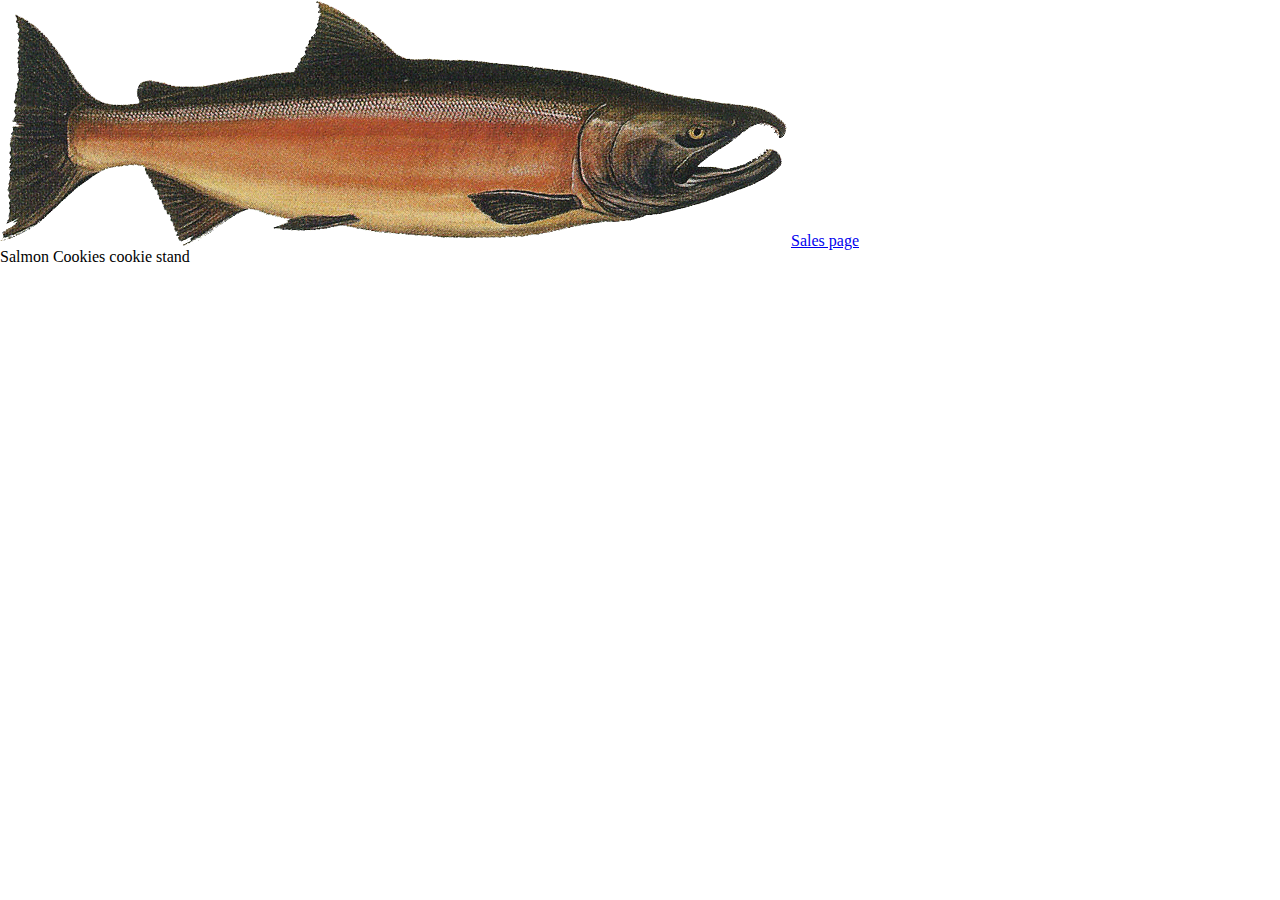
==== index.html @ df388d32 "put things in sales.html" ====
<!DOCTYPE html>
<html>
    <head>
        <link rel="stylesheet" href="css/reset.css">
        <link rel="stylesheet" href="css/style.css">
        <title>Cookie Stand</title>
    </head>
    <body>
        <header>
            <img src="img/salmon.png" alt="Salmon">
            <a href="sales.html">Sales page</a>
        </header>
        <h1> Salmon Cookies cookie stand </h1>
    </body>
</html>
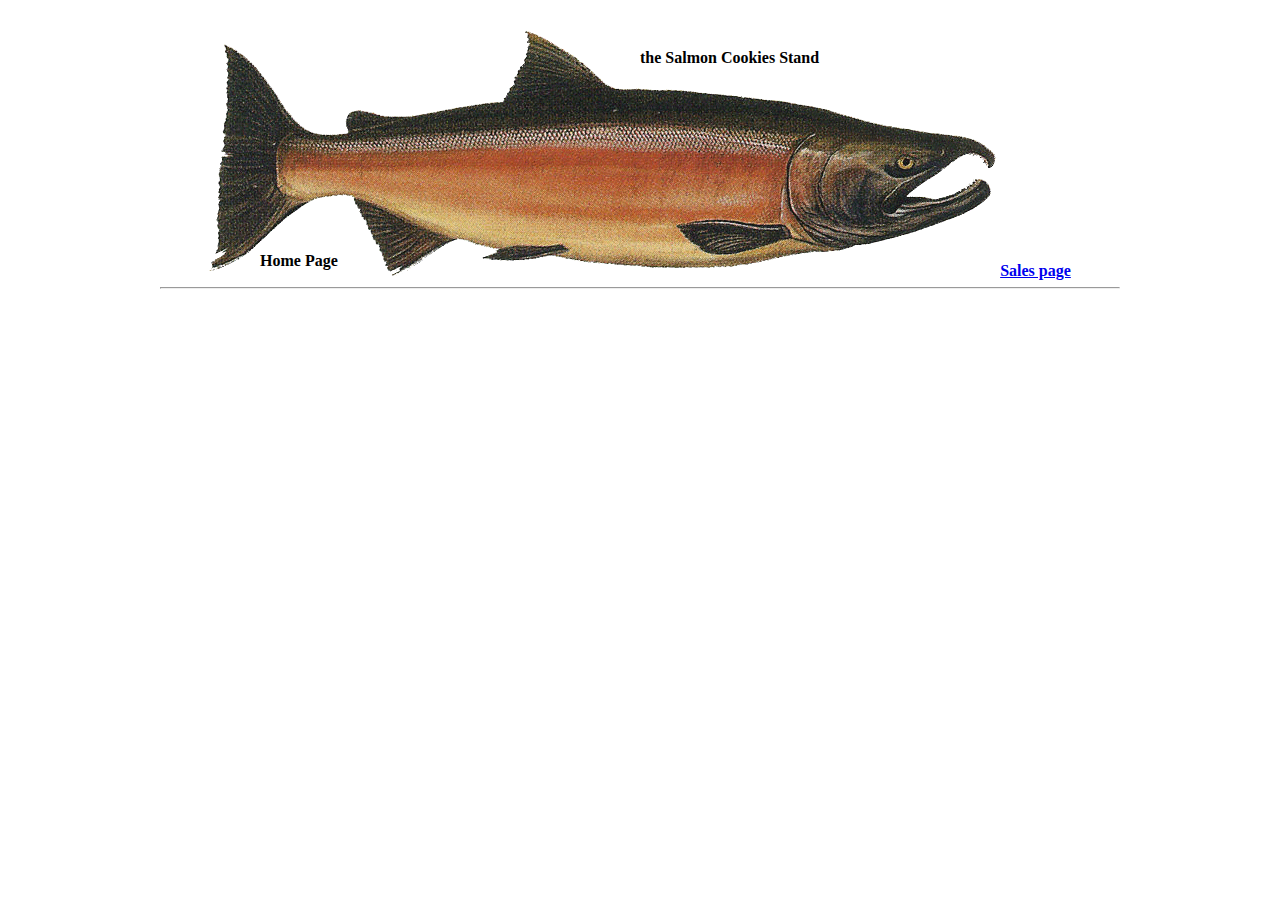
==== commit 2f2cab4f: "centered header and html" ====
--- a/index.html
+++ b/index.html
@@ -3,13 +3,15 @@
     <head>
         <link rel="stylesheet" href="css/reset.css">
         <link rel="stylesheet" href="css/style.css">
-        <title>Cookie Stand</title>
+        <title>Salmon Cookie Stand</title>
     </head>
     <body>
         <header>
+            <h1>the Salmon Cookies Stand</h1>
+            <h2> Home Page </h2>
             <img src="img/salmon.png" alt="Salmon">
             <a href="sales.html">Sales page</a>
+            <hr />
         </header>
-        <h1> Salmon Cookies cookie stand </h1>
     </body>
 </html>--- a/css/style.css
+++ b/css/style.css
@@ -0,0 +1,36 @@
+/* https://www.w3schools.com/howto/howto_css_image_text.asp */
+/* * {
+    border: 1px solid black;
+} */
+
+body {
+    width: 960px;
+    margin: 0 auto;
+	padding: 30px;
+    align-content: center;
+}
+table, th, td {
+    border: 1px solid black;
+    border-spacing: 8px;
+    margin: 5px;
+	padding: 3px;
+    border: 5px;
+  }
+header {
+    font-weight: bold;
+    position: relative;
+    text-align: center;
+}
+header h1 {
+    position: absolute;
+    top: 20px;
+    left: 50%;
+}
+header h2 {
+    position: absolute;
+    bottom: 20px;
+    left: 100px;
+}
+input:invalid {
+    box-shadow: 0 0 0 1px red;
+}
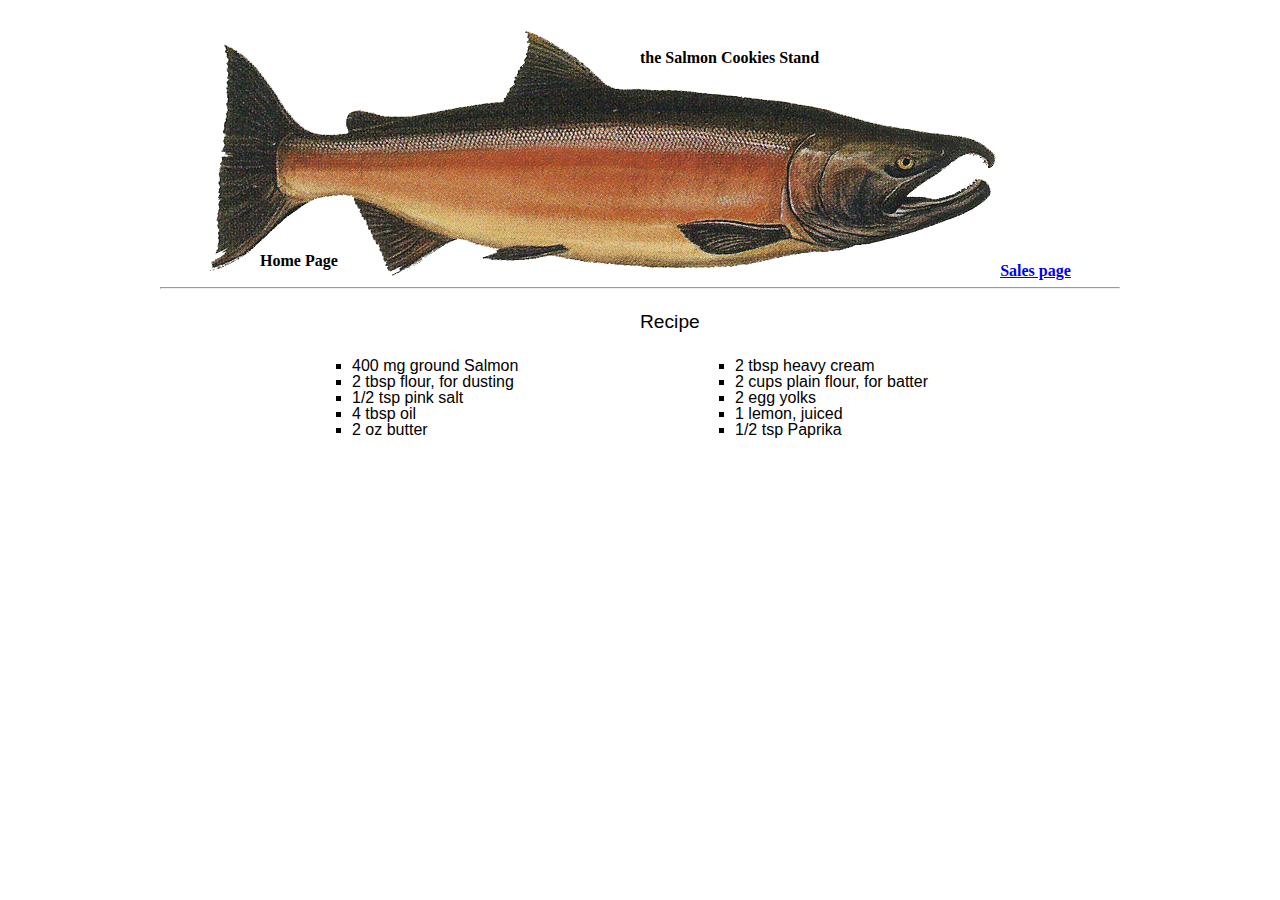
==== commit 1fca6246: "added recipe" ====
--- a/index.html
+++ b/index.html
@@ -13,5 +13,24 @@
             <a href="sales.html">Sales page</a>
             <hr />
         </header>
+        <main>
+            <section id='recipe'>
+                <h2>Recipe</h2>
+                <ul id='checkLeft'>
+                    <li>400 mg ground Salmon</li>
+                    <li>2 tbsp flour, for dusting</li>
+                    <li>1/2 tsp pink salt</li>
+                    <li>4 tbsp oil</li>
+                    <li>2 oz butter</li>
+                </ul>
+                <ul id='checkRight'>
+                    <li>2 tbsp heavy cream</li>
+                    <li>2 cups plain flour, for batter</li>
+                    <li>2 egg yolks</li>
+                    <li>1 lemon, juiced</li>
+                    <li>1/2 tsp Paprika</li>
+                </ul>
+            </section>
+        </main>
     </body>
 </html>--- a/css/style.css
+++ b/css/style.css
@@ -34,3 +34,32 @@
 input:invalid {
     box-shadow: 0 0 0 1px red;
 }
+#recipe {
+    background-image: url('img/list-bg.png');
+    /* background-color: ivory; */
+    width: 960px;
+    height: 305px; 
+    background-position: center;
+    background-repeat: no-repeat;
+    background-size: cover;
+    position: relative;
+    font-family: 'Gill Sans', 'Gill Sans MT', Calibri, 'Trebuchet MS', sans-serif;
+}
+#recipe h2 {
+    position: absolute;
+    top: 5%;
+    left: 50%;
+    font-size: larger;
+}
+#checkLeft {
+    top: 20%;
+    left: 20%;
+    position: absolute;
+    list-style-type: square;
+}
+#checkRight {
+    top: 20%;
+    right: 20%;
+    position: absolute;
+    list-style-type: square;
+}
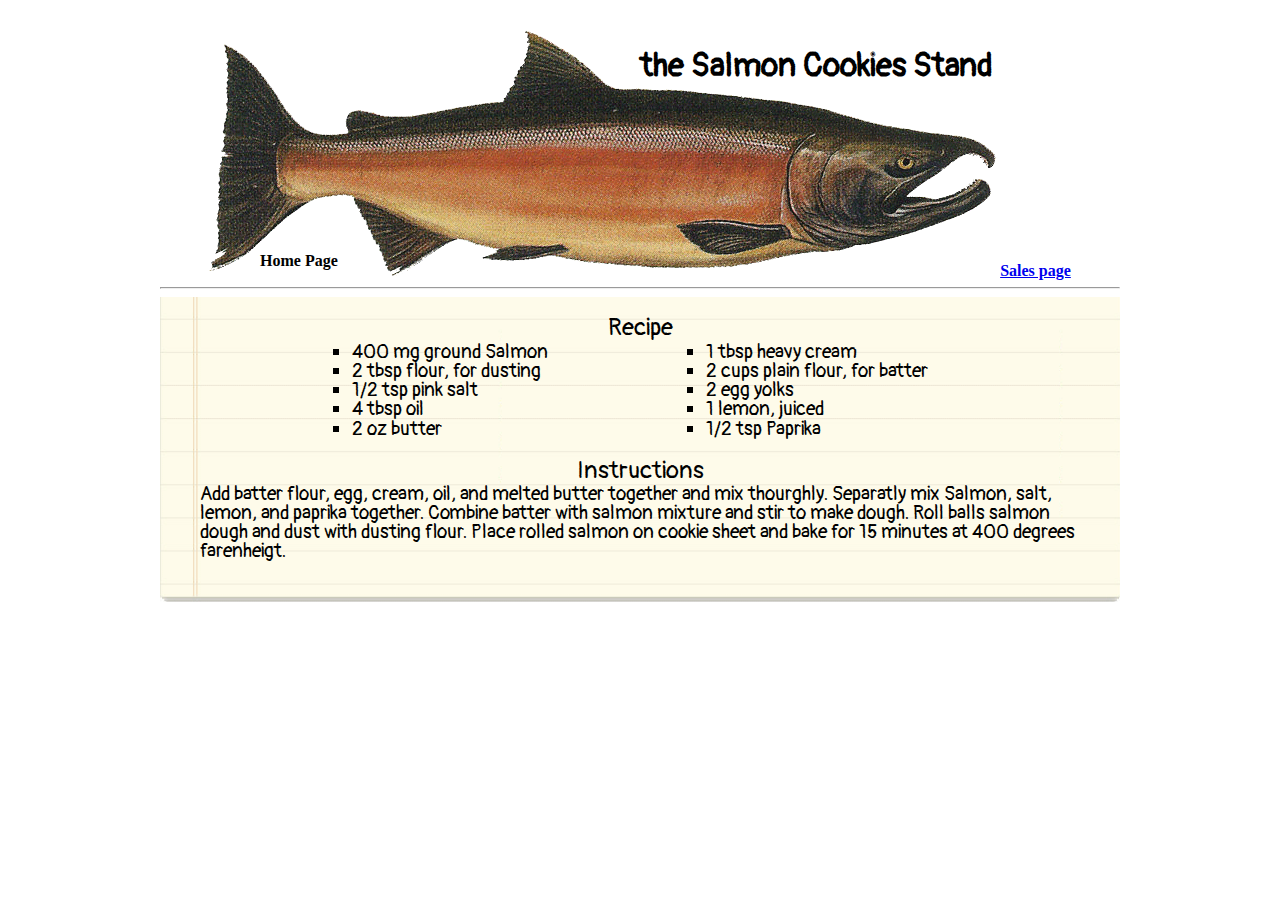
==== commit f26dc094: "added instructions" ====
--- a/index.html
+++ b/index.html
@@ -4,6 +4,7 @@
         <link rel="stylesheet" href="css/reset.css">
         <link rel="stylesheet" href="css/style.css">
         <title>Salmon Cookie Stand</title>
+        <link href="https://fonts.googleapis.com/css?family=Pangolin&display=swap" rel="stylesheet">
     </head>
     <body>
         <header>
@@ -24,12 +25,14 @@
                     <li>2 oz butter</li>
                 </ul>
                 <ul id='checkRight'>
-                    <li>2 tbsp heavy cream</li>
+                    <li>1 tbsp heavy cream</li>
                     <li>2 cups plain flour, for batter</li>
                     <li>2 egg yolks</li>
                     <li>1 lemon, juiced</li>
                     <li>1/2 tsp Paprika</li>
                 </ul>
+                <h3>Instructions</h3>
+                <p> Add batter flour, egg, cream, oil, and melted butter together and mix thourghly. Separatly mix Salmon, salt, lemon, and paprika together. Combine batter with salmon mixture and stir to make dough. Roll balls salmon dough and dust with dusting flour.  Place rolled salmon on cookie sheet and bake for 15 minutes at 400 degrees farenheigt.</p>
             </section>
         </main>
     </body>
--- a/css/style.css
+++ b/css/style.css
@@ -25,6 +25,8 @@
     position: absolute;
     top: 20px;
     left: 50%;
+    font-family: 'Pangolin', cursive;
+    font-size: xx-large;
 }
 header h2 {
     position: absolute;
@@ -35,7 +37,7 @@
     box-shadow: 0 0 0 1px red;
 }
 #recipe {
-    background-image: url('img/list-bg.png');
+    background-image: url("/img/list-bg.png");
     /* background-color: ivory; */
     width: 960px;
     height: 305px; 
@@ -43,23 +45,37 @@
     background-repeat: no-repeat;
     background-size: cover;
     position: relative;
-    font-family: 'Gill Sans', 'Gill Sans MT', Calibri, 'Trebuchet MS', sans-serif;
+    font-family: 'Pangolin', cursive;
+    font-size: larger;
 }
 #recipe h2 {
     position: absolute;
-    top: 5%;
+    top: 10%;
     left: 50%;
-    font-size: larger;
+    font-size: x-large;
+    transform: translate(-50%, -50%);
 }
 #checkLeft {
-    top: 20%;
+    top: 15%;
     left: 20%;
     position: absolute;
     list-style-type: square;
 }
 #checkRight {
-    top: 20%;
+    top: 15%;
     right: 20%;
     position: absolute;
     list-style-type: square;
 }
+#recipe h3 {
+    bottom: 35%;
+    left: 50%;
+    position: absolute;
+    font-size: x-large;
+    transform: translate(-50%, -50%);
+}
+#recipe p {
+    bottom: 10%;
+    padding: 10px 40px 10px 40px;
+    position: absolute;
+}
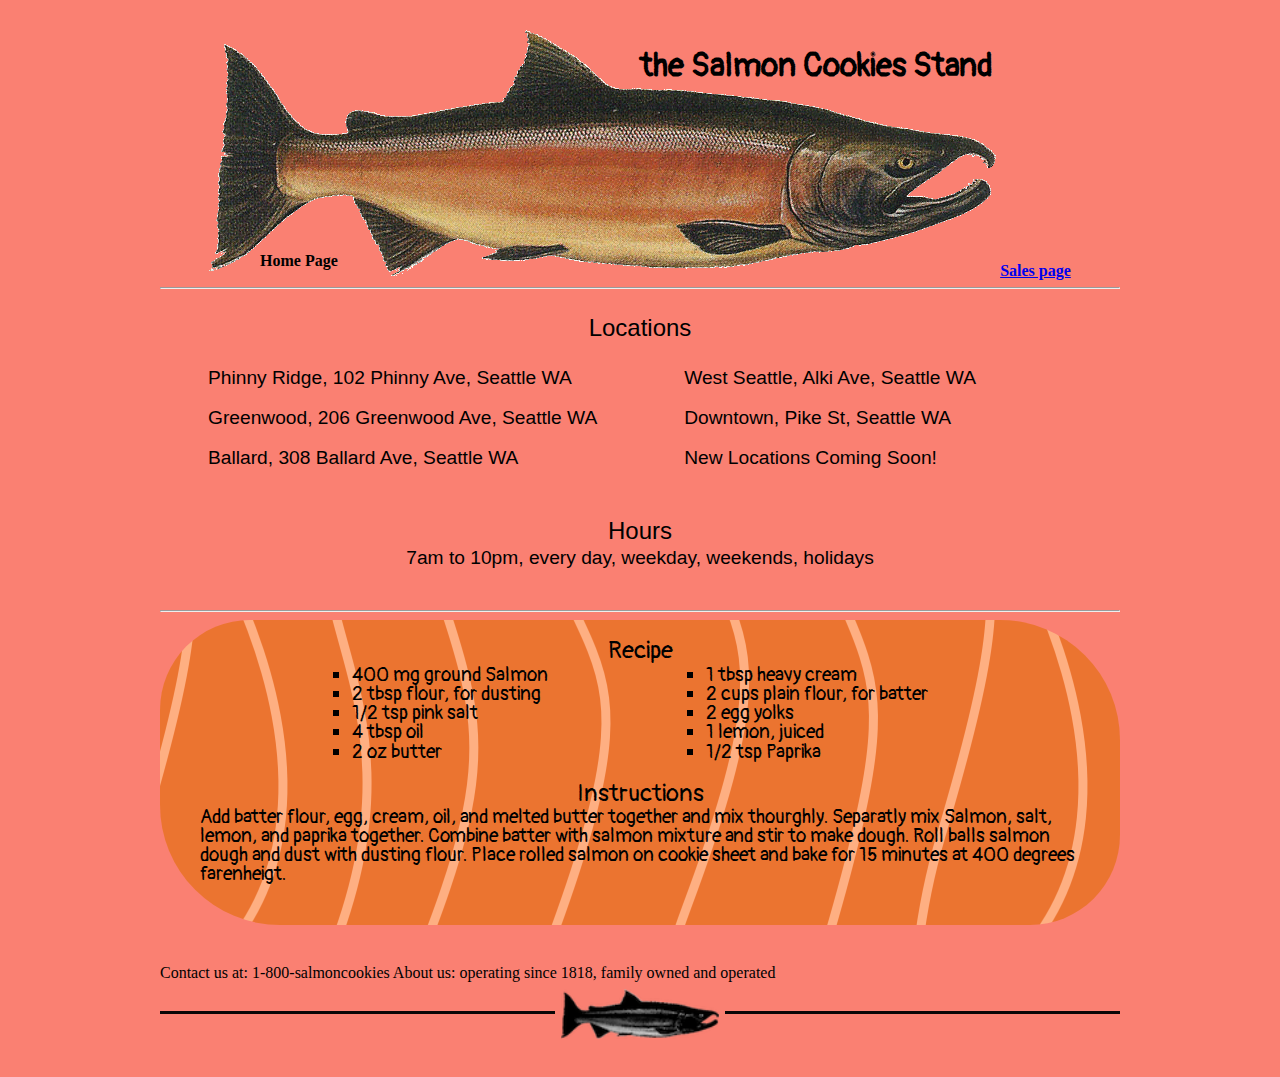
==== commit 93ec270e: "added address and location, styled pages" ====
--- a/index.html
+++ b/index.html
@@ -15,6 +15,24 @@
             <hr />
         </header>
         <main>
+            <section id='address'>
+                <h2>Locations</h2>
+                <ul id='addLeft'>
+                    <li>Phinny Ridge, 102 Phinny Ave, Seattle WA</li>
+                    <li>Greenwood, 206 Greenwood Ave, Seattle WA</li>
+                    <li>Ballard, 308 Ballard Ave, Seattle WA</li>
+                </ul>
+                <ul id='addRight'>
+                    <li>West Seattle, Alki Ave, Seattle WA</li>
+                    <li>Downtown, Pike St, Seattle WA</li>
+                    <li>New Locations Coming Soon!</li>
+                </ul>
+                <section id='hours'>
+                    <h2>Hours</h2>
+                    <p>7am to 10pm, every day, weekday, weekends, holidays</p>
+                </section>
+            </section>
+            <hr />
             <section id='recipe'>
                 <h2>Recipe</h2>
                 <ul id='checkLeft'>
@@ -35,5 +53,9 @@
                 <p> Add batter flour, egg, cream, oil, and melted butter together and mix thourghly. Separatly mix Salmon, salt, lemon, and paprika together. Combine batter with salmon mixture and stir to make dough. Roll balls salmon dough and dust with dusting flour.  Place rolled salmon on cookie sheet and bake for 15 minutes at 400 degrees farenheigt.</p>
             </section>
         </main>
+        <footer>
+            <p>Contact us at: 1-800-salmoncookies    About us: operating since 1818, family owned and operated</p>
+            <hr />
+        </footer>
     </body>
 </html>--- a/css/style.css
+++ b/css/style.css
@@ -1,21 +1,15 @@
-/* https://www.w3schools.com/howto/howto_css_image_text.asp */
-/* * {
-    border: 1px solid black;
-} */
+/* Text over image: https://www.w3schools.com/howto/howto_css_image_text.asp */
+/* Image on hr:  https://stackoverflow.com/questions/35610251/style-hr-with-image for hr styling */
+/* salmon background from https://dribbble.com/shots/2445408-Salmon */
 
+/* General styling */
 body {
     width: 960px;
     margin: 0 auto;
 	padding: 30px;
     align-content: center;
+    background-color: salmon;
 }
-table, th, td {
-    border: 1px solid black;
-    border-spacing: 8px;
-    margin: 5px;
-	padding: 3px;
-    border: 5px;
-  }
 header {
     font-weight: bold;
     position: relative;
@@ -33,20 +27,85 @@
     bottom: 20px;
     left: 100px;
 }
-input:invalid {
-    box-shadow: 0 0 0 1px red;
+footer {
+    margin-top: 40px;
+}
+footer hr {
+    background: url('/img/salmon-icon.png') no-repeat top center;
+    background-size: contain;
+    content: normal;
+    display: block;
+    position: relative;
+    height: 50px;
+    border: 0;
+    position: relative;
+    color: black;
+}
+footer hr:before,hr:after {
+    content: '';
+    display: block;
+    position: absolute;
+    background: #0a0606;
+    height: 3px;
+    top: 22px;
+}
+footer hr:before {
+    left: 0;
+    right: 50%;
+    margin-right: 85px;
+}
+footer hr:after {
+    right: 0;
+    left: 50%;
+    margin-left: 85px;
+}
+/* index.html specific styling */
+#address {
+    width: 960px;
+    height: 305px; 
+    position: relative;
+    font-family: Arial, Helvetica, sans-serif;
+    font-size: larger;
+}
+#address h2 {
+    position: absolute;
+    top: 10%;
+    left: 50%;
+    font-size: x-large;
+    transform: translate(-50%, -50%);
+}
+#addLeft,#addRight {
+    top: 20%;
+    position: absolute;
+    line-height: 40px;
+}
+#addLeft {
+    left: 5%;
+}
+#addRight {
+    right: 15%;
+}
+#hours {
+    position: absolute;
+    bottom: 5%;
+    left: 50%;
+    transform: translate(-50%, -50%);
+}
+#hours p {
+    margin-top: 20px;
 }
 #recipe {
-    background-image: url("/img/list-bg.png");
-    /* background-color: ivory; */
+    background-image: url("/img/salmon-pattern.png");
+    background-blend-mode: soft-light;
     width: 960px;
     height: 305px; 
     background-position: center;
-    background-repeat: no-repeat;
-    background-size: cover;
+    background-repeat: repeat;
+    background-size: auto;
     position: relative;
     font-family: 'Pangolin', cursive;
     font-size: larger;
+    border-radius: 90px 120px;
 }
 #recipe h2 {
     position: absolute;
@@ -79,3 +138,33 @@
     padding: 10px 40px 10px 40px;
     position: absolute;
 }
+/* sales.html specific styling */
+#tableElement {
+    margin-left: auto;
+    margin-right: auto;
+}
+table, th, td {
+    border: 1px solid black;
+    border-spacing: 8px;
+    margin: 5px;
+	padding: 3px;
+    border: 5px;
+}
+table tr:first-child {
+    border-collapse: collapse;
+    border: solid thin;
+}
+table tr:last-child {
+    border-collapse: collapse;
+    border: solid thin;
+}
+table tr:nth-child(odd) {
+    background-color: darksalmon;
+}
+#user-form {
+    line-height: 30px;
+}
+input:invalid {
+    box-shadow: 0 0 0 1px red;
+}
+
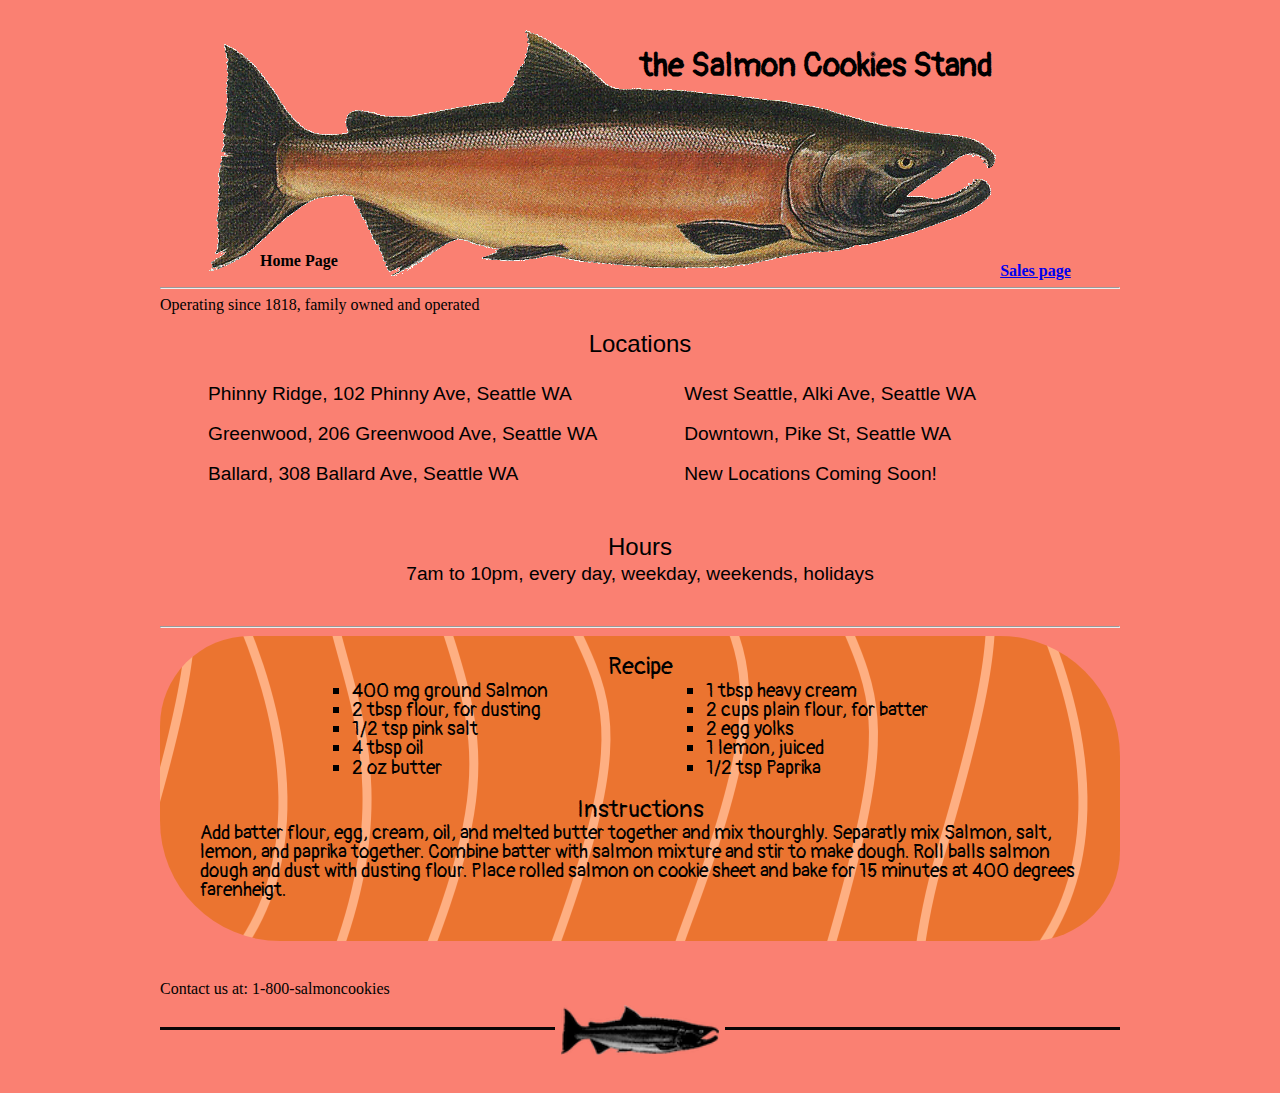
==== commit 5ad4f5c1: "some extra formating" ====
--- a/index.html
+++ b/index.html
@@ -9,12 +9,13 @@
     <body>
         <header>
             <h1>the Salmon Cookies Stand</h1>
-            <h2> Home Page </h2>
-            <img src="img/salmon.png" alt="Salmon">
+            <h2>Home Page</h2>
+            <img src="/img/salmon.png" alt="Salmon">
             <a href="sales.html">Sales page</a>
             <hr />
         </header>
         <main>
+            <p>Operating since 1818, family owned and operated</p>
             <section id='address'>
                 <h2>Locations</h2>
                 <ul id='addLeft'>
@@ -54,7 +55,7 @@
             </section>
         </main>
         <footer>
-            <p>Contact us at: 1-800-salmoncookies    About us: operating since 1818, family owned and operated</p>
+            <p>Contact us at: 1-800-salmoncookies</p>
             <hr />
         </footer>
     </body>
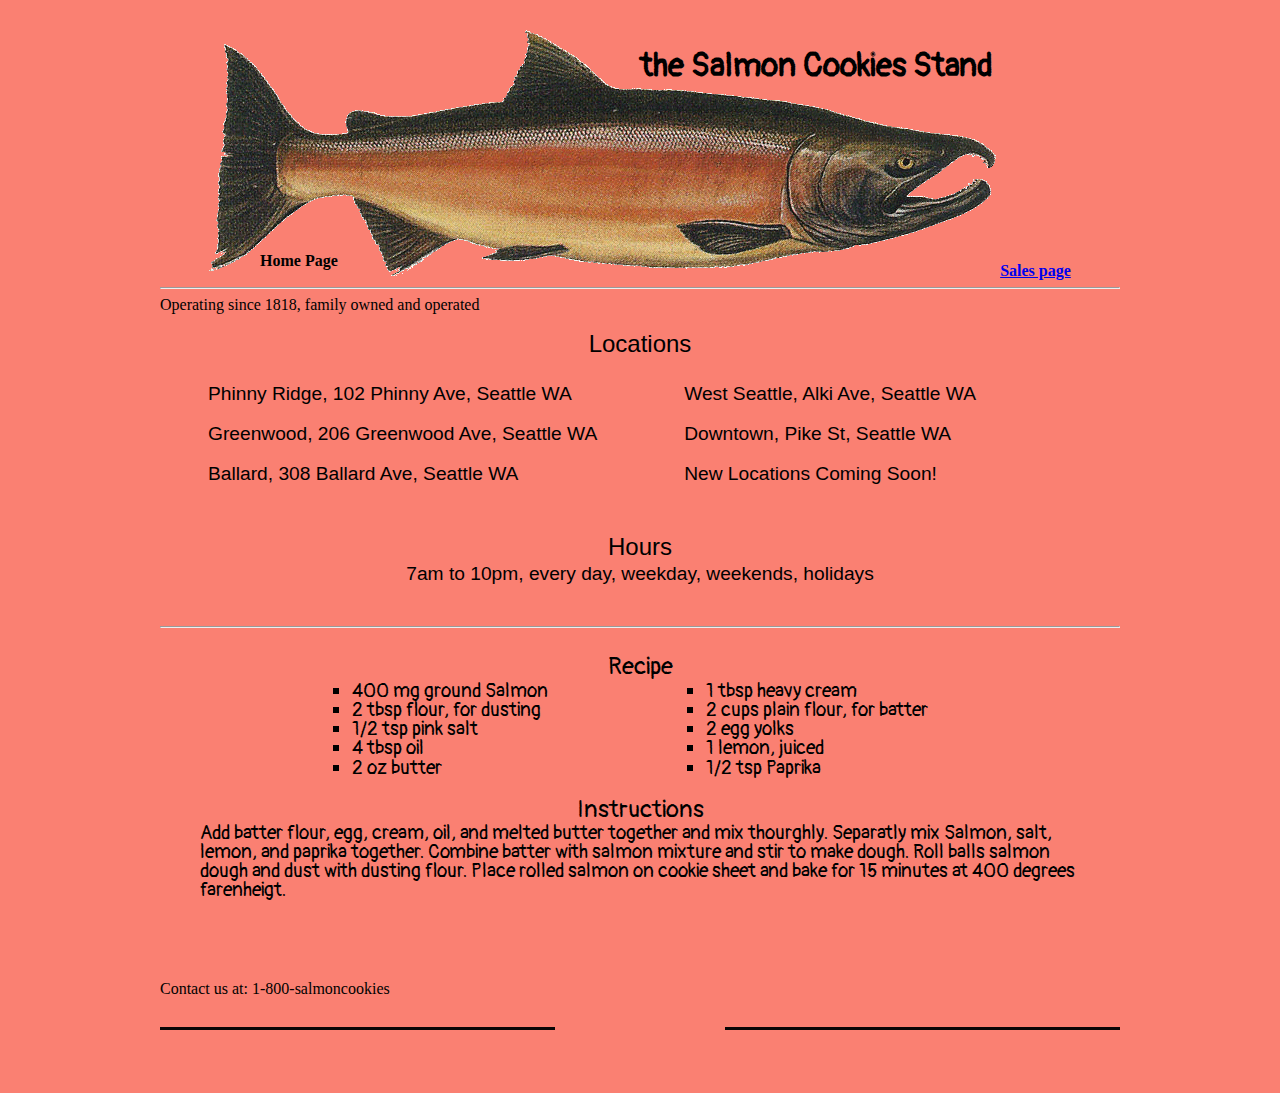
==== commit d7700b6f: "removed 1st / in img path" ====
--- a/index.html
+++ b/index.html
@@ -10,7 +10,7 @@
         <header>
             <h1>the Salmon Cookies Stand</h1>
             <h2>Home Page</h2>
-            <img src="/img/salmon.png" alt="Salmon">
+            <img src="img/salmon.png" alt="Salmon">
             <a href="sales.html">Sales page</a>
             <hr />
         </header>
--- a/css/style.css
+++ b/css/style.css
@@ -31,7 +31,7 @@
     margin-top: 40px;
 }
 footer hr {
-    background: url('/img/salmon-icon.png') no-repeat top center;
+    background: url('img/salmon-icon.png') no-repeat top center;
     background-size: contain;
     content: normal;
     display: block;
@@ -95,7 +95,7 @@
     margin-top: 20px;
 }
 #recipe {
-    background-image: url("/img/salmon-pattern.png");
+    background-image: url("img/salmon-pattern.png");
     background-blend-mode: soft-light;
     width: 960px;
     height: 305px; 
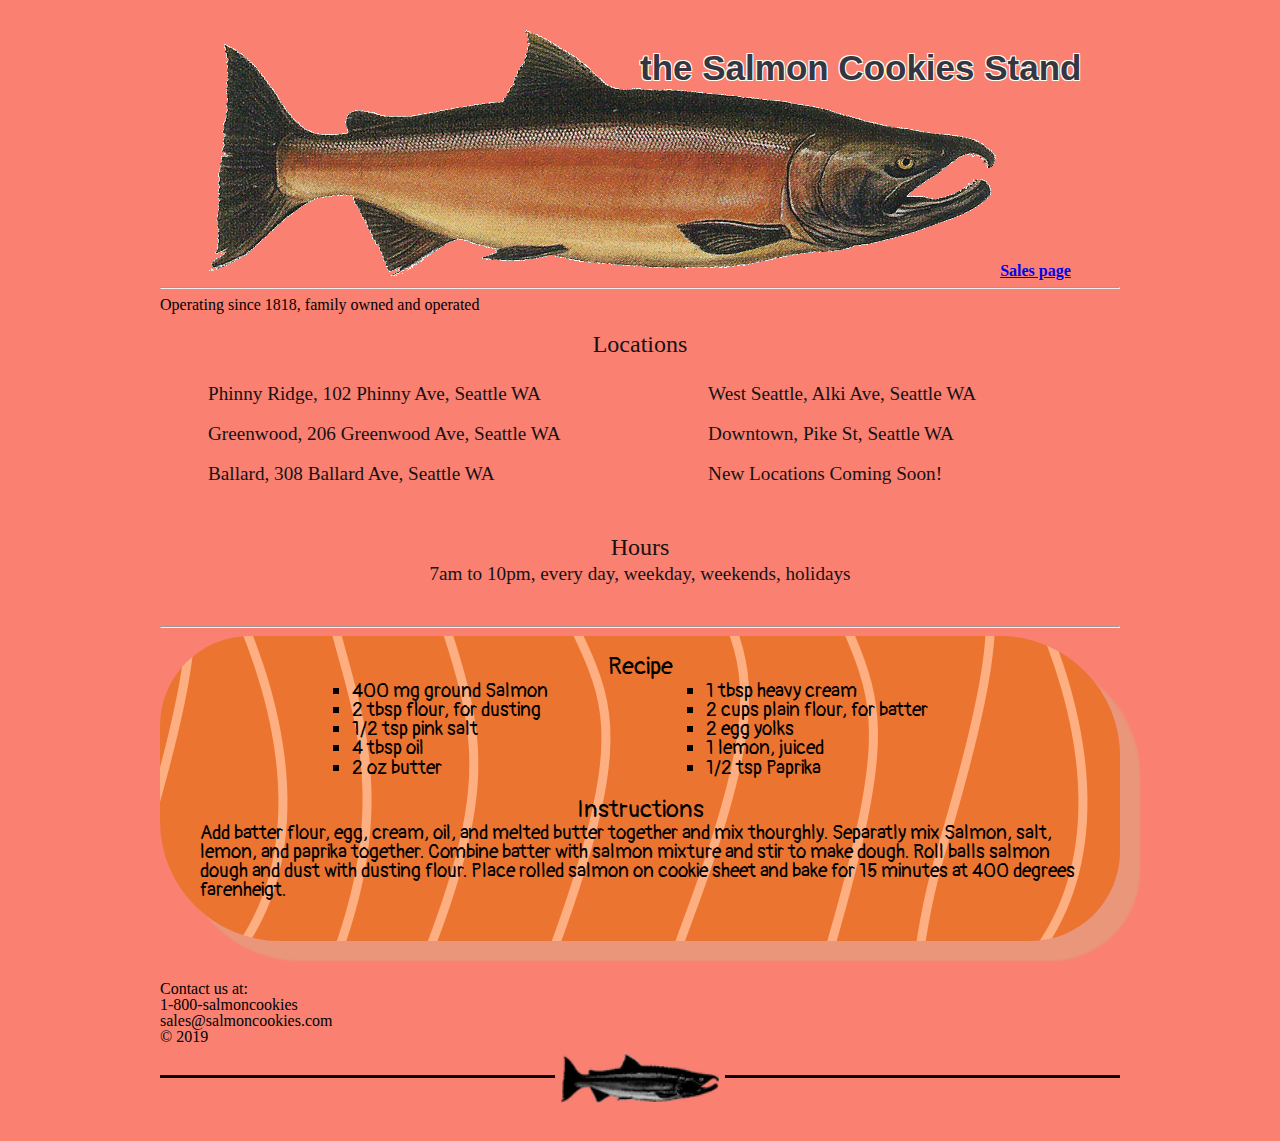
==== commit b31d3ac8: "refactored JS" ====
--- a/index.html
+++ b/index.html
@@ -9,7 +9,6 @@
     <body>
         <header>
             <h1>the Salmon Cookies Stand</h1>
-            <h2>Home Page</h2>
             <img src="img/salmon.png" alt="Salmon">
             <a href="sales.html">Sales page</a>
             <hr />
@@ -55,7 +54,10 @@
             </section>
         </main>
         <footer>
-            <p>Contact us at: 1-800-salmoncookies</p>
+            <p>Contact us at:</p>
+            <p>1-800-salmoncookies</p>
+            <p>sales@salmoncookies.com</p>
+            &copy; 2019 
             <hr />
         </footer>
     </body>
--- a/css/style.css
+++ b/css/style.css
@@ -1,13 +1,16 @@
 /* Text over image: https://www.w3schools.com/howto/howto_css_image_text.asp */
 /* Image on hr:  https://stackoverflow.com/questions/35610251/style-hr-with-image for hr styling */
 /* salmon background from https://dribbble.com/shots/2445408-Salmon */
+/* text outline and shadow https://wpshout.com/quick-guides/create-text-outline-css/ */
 
 /* General styling */
+* {
+    font-family: Georgia, 'Times New Roman', Times, serif;
+}
 body {
     width: 960px;
     margin: 0 auto;
 	padding: 30px;
-    align-content: center;
     background-color: salmon;
 }
 header {
@@ -20,18 +23,21 @@
     top: 20px;
     left: 50%;
     font-family: 'Pangolin', cursive;
-    font-size: xx-large;
-}
-header h2 {
-    position: absolute;
-    bottom: 20px;
-    left: 100px;
+    color: #353643;
+    font-family: Impact, Haettenschweiler, 'Arial Narrow Bold', sans-serif;
+    /* font-weight: 900; */
+    font-size: 35px;
+    text-shadow:
+		-1px -1px 0 ivory,
+		1px -1px 0 ivory,
+		-1px 1px 0 ivory,
+		1px 1px 0 ivory;
 }
 footer {
     margin-top: 40px;
 }
 footer hr {
-    background: url('img/salmon-icon.png') no-repeat top center;
+    background: url('/img/sal-icon.png') no-repeat top center;
     background-size: contain;
     content: normal;
     display: block;
@@ -39,7 +45,7 @@
     height: 50px;
     border: 0;
     position: relative;
-    color: black;
+    color: #0a0606;
 }
 footer hr:before,hr:after {
     content: '';
@@ -64,8 +70,8 @@
     width: 960px;
     height: 305px; 
     position: relative;
-    font-family: Arial, Helvetica, sans-serif;
     font-size: larger;
+    color: rgb(21, 18, 19)
 }
 #address h2 {
     position: absolute;
@@ -95,7 +101,7 @@
     margin-top: 20px;
 }
 #recipe {
-    background-image: url("img/salmon-pattern.png");
+    background-image: url("/img/sal-patt.png");
     background-blend-mode: soft-light;
     width: 960px;
     height: 305px; 
@@ -106,6 +112,7 @@
     font-family: 'Pangolin', cursive;
     font-size: larger;
     border-radius: 90px 120px;
+    box-shadow: 20px 20px 2px darksalmon;
 }
 #recipe h2 {
     position: absolute;
@@ -140,14 +147,15 @@
 }
 /* sales.html specific styling */
 #tableElement {
-    margin-left: auto;
-    margin-right: auto;
+    margin: 0 auto;
+    font-family: Arial, Helvetica, sans-serif;
+    color: rgb(22, 22, 24)
 }
 table, th, td {
-    border: 1px solid black;
+    border: 2px solid #0a0606;
     border-spacing: 8px;
-    margin: 5px;
-	padding: 3px;
+    margin: 5px 8px;
+	padding: 5px 8px;
     border: 5px;
 }
 table tr:first-child {
@@ -161,10 +169,13 @@
 table tr:nth-child(odd) {
     background-color: darksalmon;
 }
+table tr:nth-child(even) {
+    background-color: lightsalmon;
+}
 #user-form {
     line-height: 30px;
 }
 input:invalid {
-    box-shadow: 0 0 0 1px red;
+    box-shadow: 0 0 0 1px lightsalmon;
 }
 
